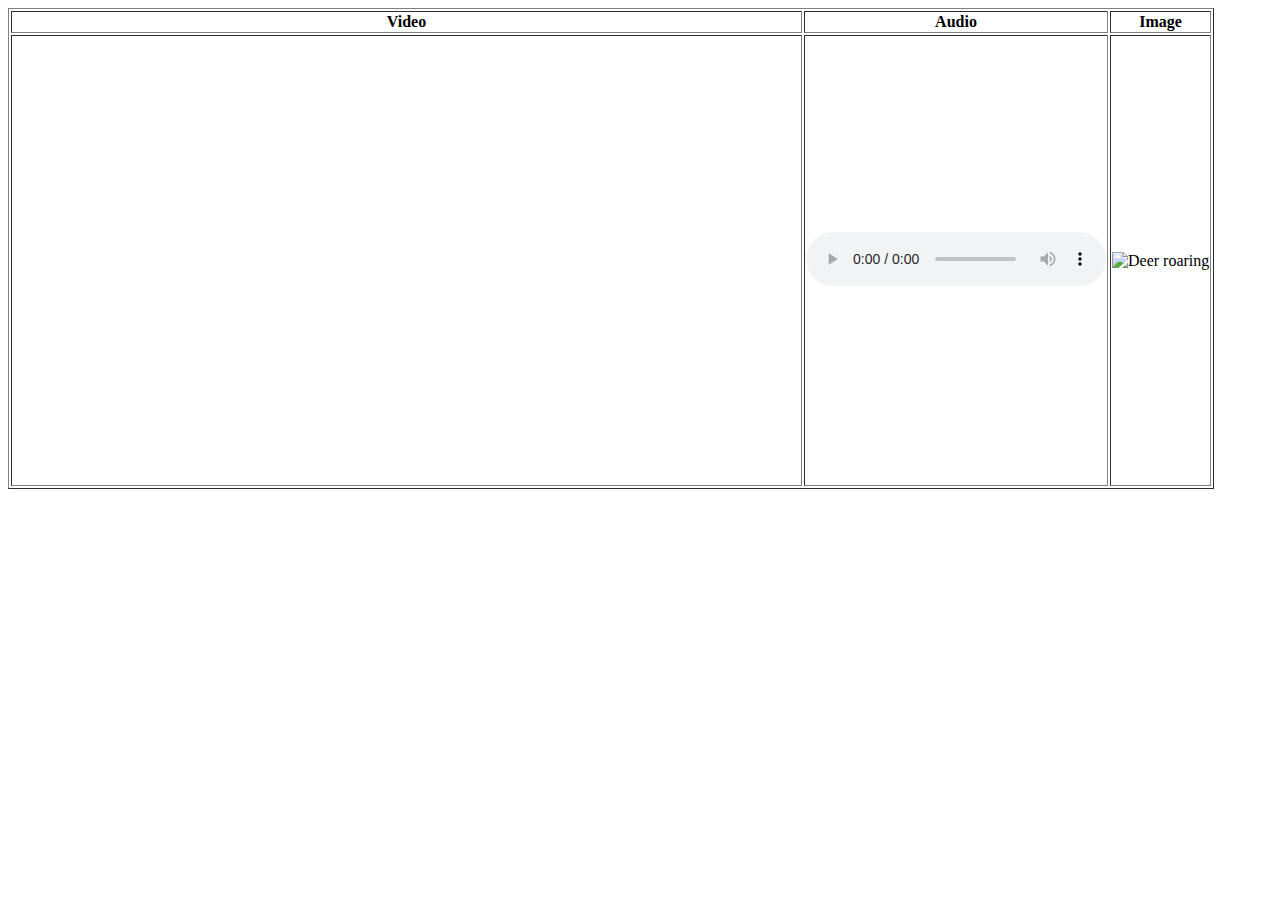
==== index.html @ 5d5fd836 "first row" ====
<!DOCTYPE html>
<html>
<head>
	<title></title>
</head>
<body>

<table border="1" >
  <tr>
    <th>Video</th>
    <th>Audio</th> 
    <th>Image</th>
  </tr>

<tr>
	<td>
		<iframe width="787" height="443" src="https://www.youtube.com/embed/8x-M7AkTvrQ?list=RD8x-M7AkTvrQ" frameborder="0" allow="accelerometer; autoplay; encrypted-media; gyroscope; picture-in-picture" allowfullscreen></iframe>
	</td>

	<td>
		<audio src="https://upload.wikimedia.org/wikipedia/commons/7/7d/Lion_raring-sound1TamilNadu178.ogg" autoplay controls>Your browser does not support the <code>audio</code> element.</audio>

	</td>

	<td>
		<img src="https://upload.wikimedia.org/wikipedia/commons/c/ce/Red_deer_2009.jpg" alt="Deer roaring" width="787" height="443">


	</td>




</tr>
	

</body>
</html>
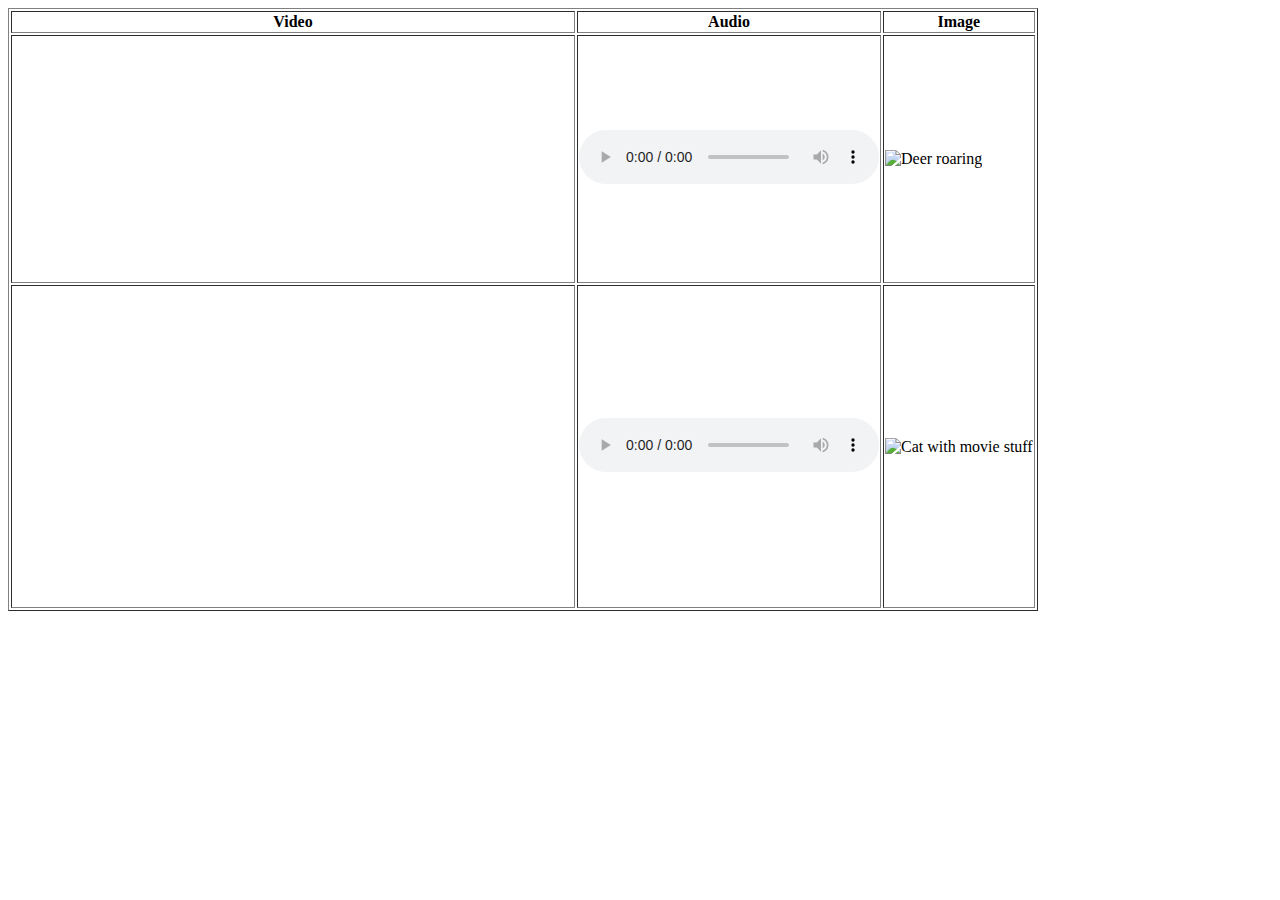
==== commit dfebfa60: "added second row" ====
--- a/index.html
+++ b/index.html
@@ -14,7 +14,7 @@
 
 <tr>
 	<td>
-		<iframe width="787" height="443" src="https://www.youtube.com/embed/8x-M7AkTvrQ?list=RD8x-M7AkTvrQ" frameborder="0" allow="accelerometer; autoplay; encrypted-media; gyroscope; picture-in-picture" allowfullscreen></iframe>
+		<iframe src="https://upload.wikimedia.org/wikipedia/commons/c/c4/Physicsworks.ogv" width="320" height="240" frameborder="0"> </iframe>
 	</td>
 
 	<td>
@@ -27,10 +27,23 @@
 
 
 	</td>
+</tr>
+
+<tr>
+	<td>
+		<iframe width="560" height="315" src="https://www.youtube.com/embed/wxQGUKak3PE" frameborder="0" allow="accelerometer; autoplay; encrypted-media; gyroscope; picture-in-picture" allowfullscreen></iframe>
+	</td>
+
+	<td>
+		<audio src="https://upload.wikimedia.org/wikipedia/commons/e/ea/Yellowstone_sound_library_-_Grizzly_Bear_Eating_-_002.mp3" autoplay controls>Your browser does not support the <code>audio</code> element.</audio>
+
+	</td>
+
+	<td>
+		<img src="https://venturebeat.com/wp-content/uploads/2012/11/cat-video.jpg" alt="Cat with movie stuff" width="787" height="443">
 
 
-
-
+	</td>
 </tr>
 	
 
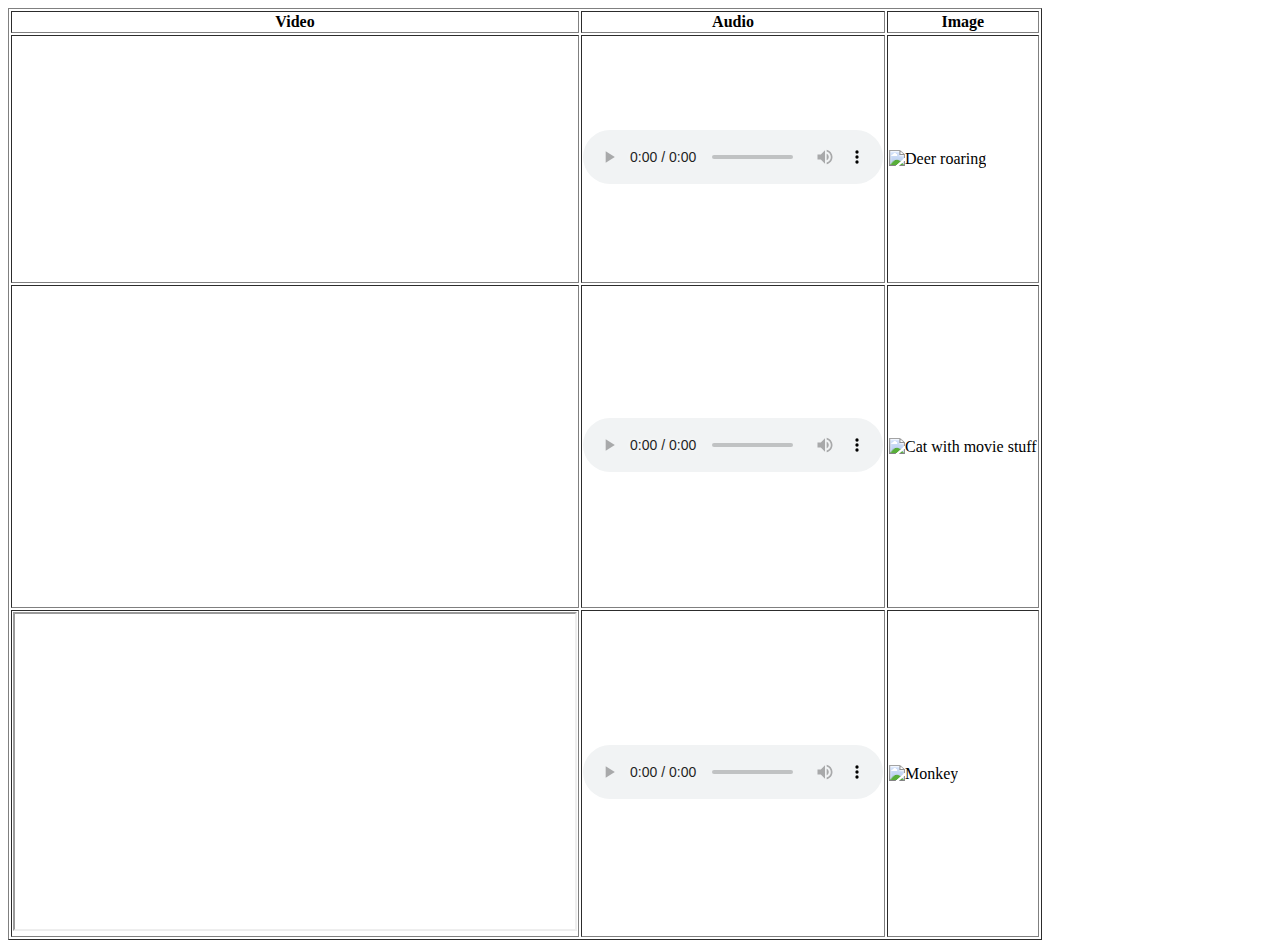
==== commit cb16c8d4: "add last row" ====
--- a/index.html
+++ b/index.html
@@ -45,6 +45,29 @@
 
 	</td>
 </tr>
+
+
+
+<tr>
+	<td>
+		<iframe width="560" height="315" src="https://www.youtube.com/embed/6hVeWufC4E0"></iframe>
+
+	</td>
+
+	<td>
+		<audio src="https://upload.wikimedia.org/wikipedia/commons/b/b8/Howler_monkey.ogg" autoplay controls>Your browser does not support the <code>audio</code> element.</audio>
+	</td>
+
+	<td>
+		<img src="https://upload.wikimedia.org/wikipedia/commons/thumb/a/a9/Macaca_sinica_-_01.jpg/1024px-Macaca_sinica_-_01.jpg" alt="Monkey" width="787" height="443">
+
+	</td>
+
+
+
+
+
+</tr>
 	
 
 </body>
